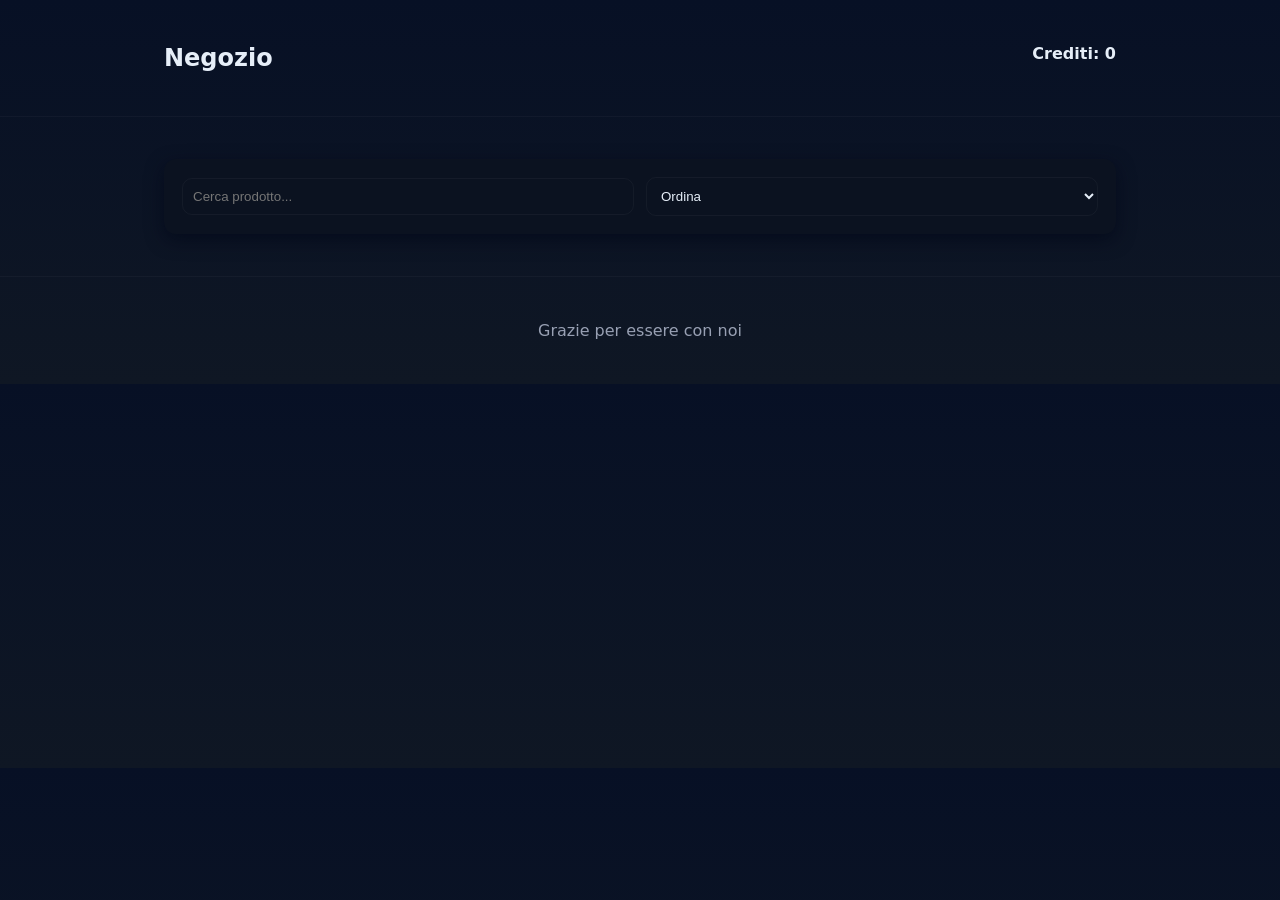
==== index.html @ abdcb9b8 "UI: restyling, layout centrato, aggiunti style.css, migliorato script.js (ricerca/ordinamento/log)" ====
<!DOCTYPE html>
<html lang="it">
<head>
	<meta charset="utf-8" />
	<meta name="viewport" content="width=device-width,initial-scale=1" />
	<title>Shop - Catalogo</title>
	<link rel="stylesheet" href="style.css">
</head>

<body>
	<header class="site-header">
		<div class="container">
			<h1>Negozio</h1>
			<div class="user-credits">Crediti: <span id="credits">0</span></div>
		</div>
	</header>

	<main class="container">
		<section class="controls card">
			<input id="search" placeholder="Cerca prodotto..." oninput="renderProducts()">
			<select id="sort" onchange="renderProducts()">
				<option value="">Ordina</option>
				<option value="price-asc">Prezzo ↑</option>
				<option value="price-desc">Prezzo ↓</option>
				<option value="stock-desc">Disponibilità</option>
			</select>
		</section>

		<section id="products" class="products-grid"></section>
	</main>

	<footer class="site-footer">
		<div class="container">Grazie per essere con noi</div>
	</footer>

	<script src="script.js"></script>
</body>

</html>
---- style.css ----
:root{
  --bg:#0f1724; /* dark navy */
  --card:#0b1220;
  --muted:#98a0b3;
  --accent:#7c3aed; /* purple */
  --accent-2:#06b6d4; /* teal */
  --success:#10b981;
  --danger:#ef4444;
  --glass: rgba(255,255,255,0.03);
}

*{box-sizing:border-box}
body{
  margin:0;
  font-family: Inter, system-ui, -apple-system, "Segoe UI", Roboto, "Helvetica Neue", Arial;
  background: linear-gradient(180deg,#071025 0%, var(--bg) 100%);
  color:#e6eef8;
  -webkit-font-smoothing:antialiased;
}

.container{max-width:1000px;margin:0 auto;padding:24px}
.site-header{padding:20px 0;border-bottom:1px solid rgba(255,255,255,0.03)}
.site-header h1{margin:0;font-size:1.5rem;display:inline-block}
.user-credits{float:right;font-weight:600}

.card{background:var(--card);border-radius:12px;padding:18px;margin:18px 0;box-shadow:0 6px 18px rgba(2,6,23,0.6)}
.card-block{margin-bottom:12px}

.admin-grid{display:grid;grid-template-columns:1fr 1fr;gap:16px}
.form input{width:100%;padding:10px;margin:8px 0;border-radius:8px;border:1px solid rgba(255,255,255,0.06);background:var(--glass);color:inherit}
.form-actions{display:flex;justify-content:flex-end}
.btn{padding:10px 14px;border-radius:10px;border:none;cursor:pointer}
.btn.primary{background:linear-gradient(90deg,var(--accent),#5b21b6);color:white}
.btn.secondary{background:linear-gradient(90deg,var(--accent-2),#0284c7);color:white}

.log{max-height:180px;overflow:auto;padding:8px;background:rgba(255,255,255,0.02);border-radius:8px}

/* Products grid */
.controls{display:flex;gap:12px;align-items:center}
.controls input, .controls select{flex:1;padding:10px;border-radius:10px;border:1px solid rgba(255,255,255,0.04);background:transparent;color:inherit}
.products-grid{display:grid;grid-template-columns:repeat(auto-fill,minmax(220px,1fr));gap:14px}
.product{background:linear-gradient(180deg, rgba(255,255,255,0.02), transparent);border-radius:12px;padding:12px;display:flex;flex-direction:column;justify-content:space-between}
.product h3{margin:0 0 8px 0}
.product .meta{color:var(--muted);font-size:0.9rem;margin-bottom:8px}
.product .actions{display:flex;gap:8px}
.pill{display:inline-block;padding:6px 8px;border-radius:999px;font-size:0.8rem}
.out-of-stock{background:rgba(239,68,68,0.12);color:var(--danger)}
.in-stock{background:rgba(16,185,129,0.08);color:var(--success)}

.site-footer{padding:20px 0;border-top:1px solid rgba(255,255,255,0.03);text-align:center;color:var(--muted)}

@media (max-width:700px){
  .admin-grid{grid-template-columns:1fr}
  .user-credits{float:none;margin-top:8px}
}
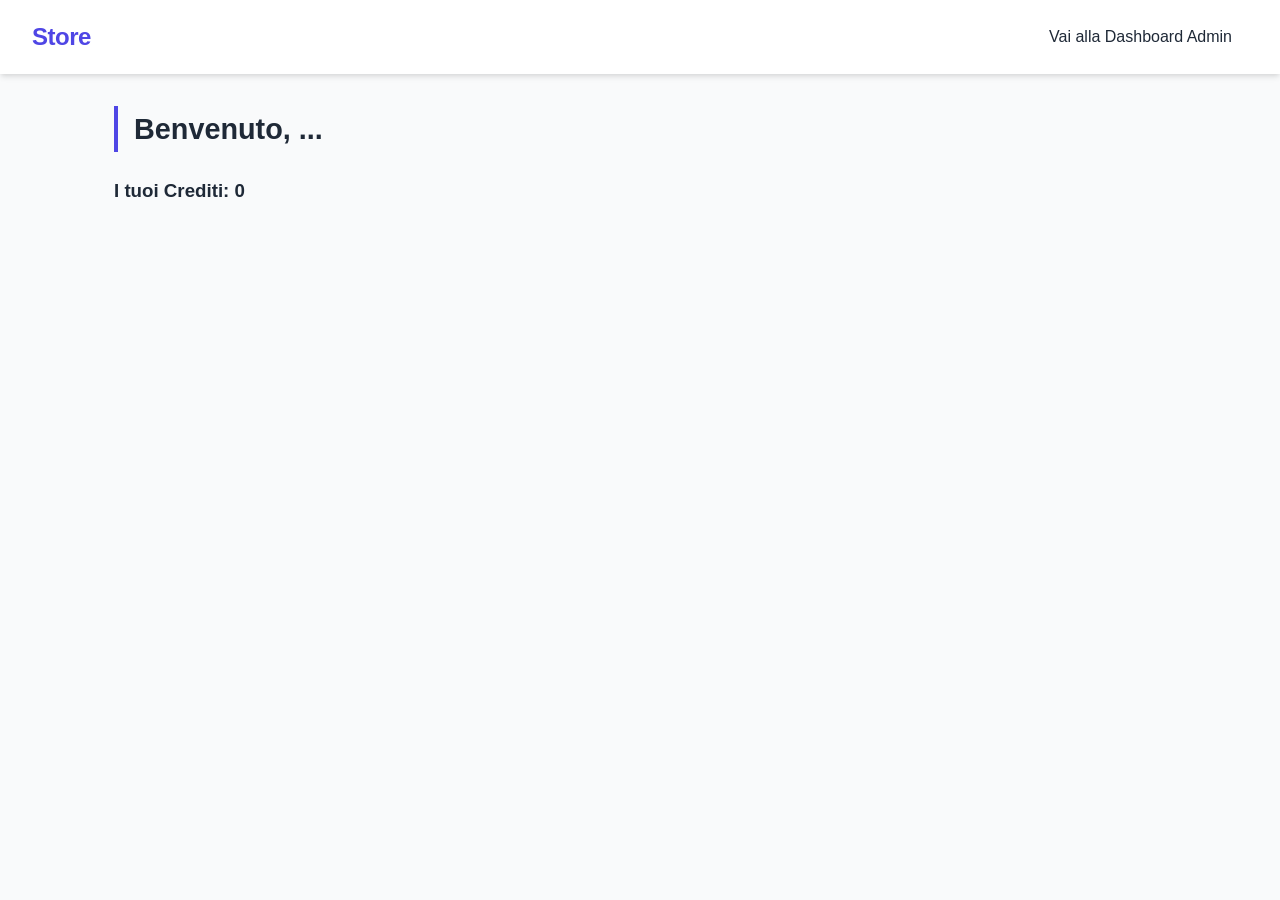
==== commit d2be4cc8: "Aggiorna frontend: aggiornati admin, index, style; aggiunto app.js" ====
--- a/index.html
+++ b/index.html
@@ -1,39 +1,22 @@
 <!DOCTYPE html>
 <html lang="it">
 <head>
-	<meta charset="utf-8" />
-	<meta name="viewport" content="width=device-width,initial-scale=1" />
-	<title>Shop - Catalogo</title>
-	<link rel="stylesheet" href="style.css">
+    <meta charset="UTF-8">
+    <title>E-Commerce - Utente</title>
+    <link rel="stylesheet" href="style.css">
 </head>
-
 <body>
-	<header class="site-header">
-		<div class="container">
-			<h1>Negozio</h1>
-			<div class="user-credits">Crediti: <span id="credits">0</span></div>
-		</div>
-	</header>
-
-	<main class="container">
-		<section class="controls card">
-			<input id="search" placeholder="Cerca prodotto..." oninput="renderProducts()">
-			<select id="sort" onchange="renderProducts()">
-				<option value="">Ordina</option>
-				<option value="price-asc">Prezzo ↑</option>
-				<option value="price-desc">Prezzo ↓</option>
-				<option value="stock-desc">Disponibilità</option>
-			</select>
-		</section>
-
-		<section id="products" class="products-grid"></section>
-	</main>
-
-	<footer class="site-footer">
-		<div class="container">Grazie per essere con noi</div>
-	</footer>
-
-	<script src="script.js"></script>
+    <nav>
+        <h1>Store</h1>
+        <a href="admin.html">Vai alla Dashboard Admin</a>
+    </nav>
+    <div class="container">
+        <h2>Benvenuto, <span id="user-name">...</span></h2>
+        <h3>I tuoi Crediti: <span id="user-credits">0</span></h3>
+        
+        <div id="catalog" class="grid">
+            </div>
+    </div>
+    <script src="app.js"></script>
 </body>
-
 </html>
--- a/style.css
+++ b/style.css
@@ -1,55 +1,180 @@
-:root{
-  --bg:#0f1724; /* dark navy */
-  --card:#0b1220;
-  --muted:#98a0b3;
-  --accent:#7c3aed; /* purple */
-  --accent-2:#06b6d4; /* teal */
-  --success:#10b981;
-  --danger:#ef4444;
-  --glass: rgba(255,255,255,0.03);
+:root {
+    --primary: #4f46e5;
+    --primary-hover: #4338ca;
+    --secondary: #10b981;
+    --danger: #ef4444;
+    --dark: #1f2937;
+    --light: #f9fafb;
+    --white: #ffffff;
+    --shadow: 0 4px 6px -1px rgba(0, 0, 0, 0.1), 0 2px 4px -1px rgba(0, 0, 0, 0.06);
+    --radius: 12px;
 }
 
-*{box-sizing:border-box}
-body{
-  margin:0;
-  font-family: Inter, system-ui, -apple-system, "Segoe UI", Roboto, "Helvetica Neue", Arial;
-  background: linear-gradient(180deg,#071025 0%, var(--bg) 100%);
-  color:#e6eef8;
-  -webkit-font-smoothing:antialiased;
+* {
+    box-sizing: border-box;
+    margin: 0;
+    padding: 0;
 }
 
-.container{max-width:1000px;margin:0 auto;padding:24px}
-.site-header{padding:20px 0;border-bottom:1px solid rgba(255,255,255,0.03)}
-.site-header h1{margin:0;font-size:1.5rem;display:inline-block}
-.user-credits{float:right;font-weight:600}
+body {
+    font-family: 'Inter', -apple-system, sans-serif;
+    background-color: var(--light);
+    color: var(--dark);
+    line-height: 1.6;
+}
 
-.card{background:var(--card);border-radius:12px;padding:18px;margin:18px 0;box-shadow:0 6px 18px rgba(2,6,23,0.6)}
-.card-block{margin-bottom:12px}
+/* --- Navigation --- */
+nav {
+    background-color: var(--white);
+    padding: 1rem 2rem;
+    display: flex;
+    justify-content: space-between;
+    align-items: center;
+    box-shadow: var(--shadow);
+    position: sticky;
+    top: 0;
+    z-index: 100;
+}
 
-.admin-grid{display:grid;grid-template-columns:1fr 1fr;gap:16px}
-.form input{width:100%;padding:10px;margin:8px 0;border-radius:8px;border:1px solid rgba(255,255,255,0.06);background:var(--glass);color:inherit}
-.form-actions{display:flex;justify-content:flex-end}
-.btn{padding:10px 14px;border-radius:10px;border:none;cursor:pointer}
-.btn.primary{background:linear-gradient(90deg,var(--accent),#5b21b6);color:white}
-.btn.secondary{background:linear-gradient(90deg,var(--accent-2),#0284c7);color:white}
+nav h1 {
+    font-size: 1.5rem;
+    color: var(--primary);
+    font-weight: 800;
+    letter-spacing: -0.5px;
+}
 
-.log{max-height:180px;overflow:auto;padding:8px;background:rgba(255,255,255,0.02);border-radius:8px}
+nav a {
+    text-decoration: none;
+    color: var(--dark);
+    font-weight: 500;
+    padding: 0.5rem 1rem;
+    border-radius: var(--radius);
+    transition: background 0.2s;
+}
 
-/* Products grid */
-.controls{display:flex;gap:12px;align-items:center}
-.controls input, .controls select{flex:1;padding:10px;border-radius:10px;border:1px solid rgba(255,255,255,0.04);background:transparent;color:inherit}
-.products-grid{display:grid;grid-template-columns:repeat(auto-fill,minmax(220px,1fr));gap:14px}
-.product{background:linear-gradient(180deg, rgba(255,255,255,0.02), transparent);border-radius:12px;padding:12px;display:flex;flex-direction:column;justify-content:space-between}
-.product h3{margin:0 0 8px 0}
-.product .meta{color:var(--muted);font-size:0.9rem;margin-bottom:8px}
-.product .actions{display:flex;gap:8px}
-.pill{display:inline-block;padding:6px 8px;border-radius:999px;font-size:0.8rem}
-.out-of-stock{background:rgba(239,68,68,0.12);color:var(--danger)}
-.in-stock{background:rgba(16,185,129,0.08);color:var(--success)}
+nav a:hover {
+    background-color: #f3f4f6;
+}
 
-.site-footer{padding:20px 0;border-top:1px solid rgba(255,255,255,0.03);text-align:center;color:var(--muted)}
+/* --- Container & Layout --- */
+.container {
+    max-width: 1100px;
+    margin: 2rem auto;
+    padding: 0 1.5rem;
+}
 
-@media (max-width:700px){
-  .admin-grid{grid-template-columns:1fr}
-  .user-credits{float:none;margin-top:8px}
+h2 {
+    margin-bottom: 1.5rem;
+    font-size: 1.8rem;
+    border-left: 4px solid var(--primary);
+    padding-left: 1rem;
 }
+
+.user-stats {
+    background: linear-gradient(135deg, var(--primary), var(--primary-hover));
+    color: white;
+    padding: 2rem;
+    border-radius: var(--radius);
+    margin-bottom: 2rem;
+    box-shadow: var(--shadow);
+}
+
+/* --- Grid & Cards --- */
+.grid {
+    display: grid;
+    grid-template-columns: repeat(auto-fill, minmax(280px, 1fr));
+    gap: 1.5rem;
+}
+
+.card {
+    background: var(--white);
+    padding: 1.5rem;
+    border-radius: var(--radius);
+    box-shadow: var(--shadow);
+    transition: transform 0.2s, box-shadow 0.2s;
+    display: flex;
+    flex-direction: column;
+    justify-content: space-between;
+    border: 1px solid #e5e7eb;
+}
+
+.card:hover {
+    transform: translateY(-5px);
+    box-shadow: 0 10px 15px -3px rgba(0, 0, 0, 0.1);
+}
+
+.card h4 {
+    font-size: 1.25rem;
+    margin-bottom: 0.5rem;
+}
+
+.price-tag {
+    font-size: 1.5rem;
+    font-weight: 700;
+    color: var(--primary);
+    margin: 1rem 0;
+}
+
+.stock-tag {
+    font-size: 0.875rem;
+    color: #6b7280;
+    margin-bottom: 1rem;
+}
+
+/* --- Forms & Buttons --- */
+input {
+    width: 100%;
+    padding: 0.75rem;
+    margin-bottom: 1rem;
+    border: 1px solid #d1d5db;
+    border-radius: 8px;
+    font-size: 1rem;
+}
+
+input:focus {
+    outline: 2px solid var(--primary);
+    border-color: transparent;
+}
+
+button {
+    width: 100%;
+    padding: 0.75rem 1.5rem;
+    border: none;
+    border-radius: 8px;
+    font-size: 1rem;
+    font-weight: 600;
+    cursor: pointer;
+    transition: all 0.2s;
+    background-color: var(--primary);
+    color: white;
+}
+
+button:hover {
+    background-color: var(--primary-hover);
+}
+
+button:disabled {
+    background-color: #d1d5db;
+    cursor: not-allowed;
+    transform: none;
+}
+
+.admin-section {
+    background: white;
+    padding: 2rem;
+    border-radius: var(--radius);
+    margin-bottom: 2rem;
+    border: 1px solid #e5e7eb;
+}
+
+/* --- Responsività --- */
+@media (max-width: 640px) {
+    .grid {
+        grid-template-columns: 1fr;
+    }
+    
+    nav {
+        flex-direction: column;
+        gap: 1rem;
+    }
+}
